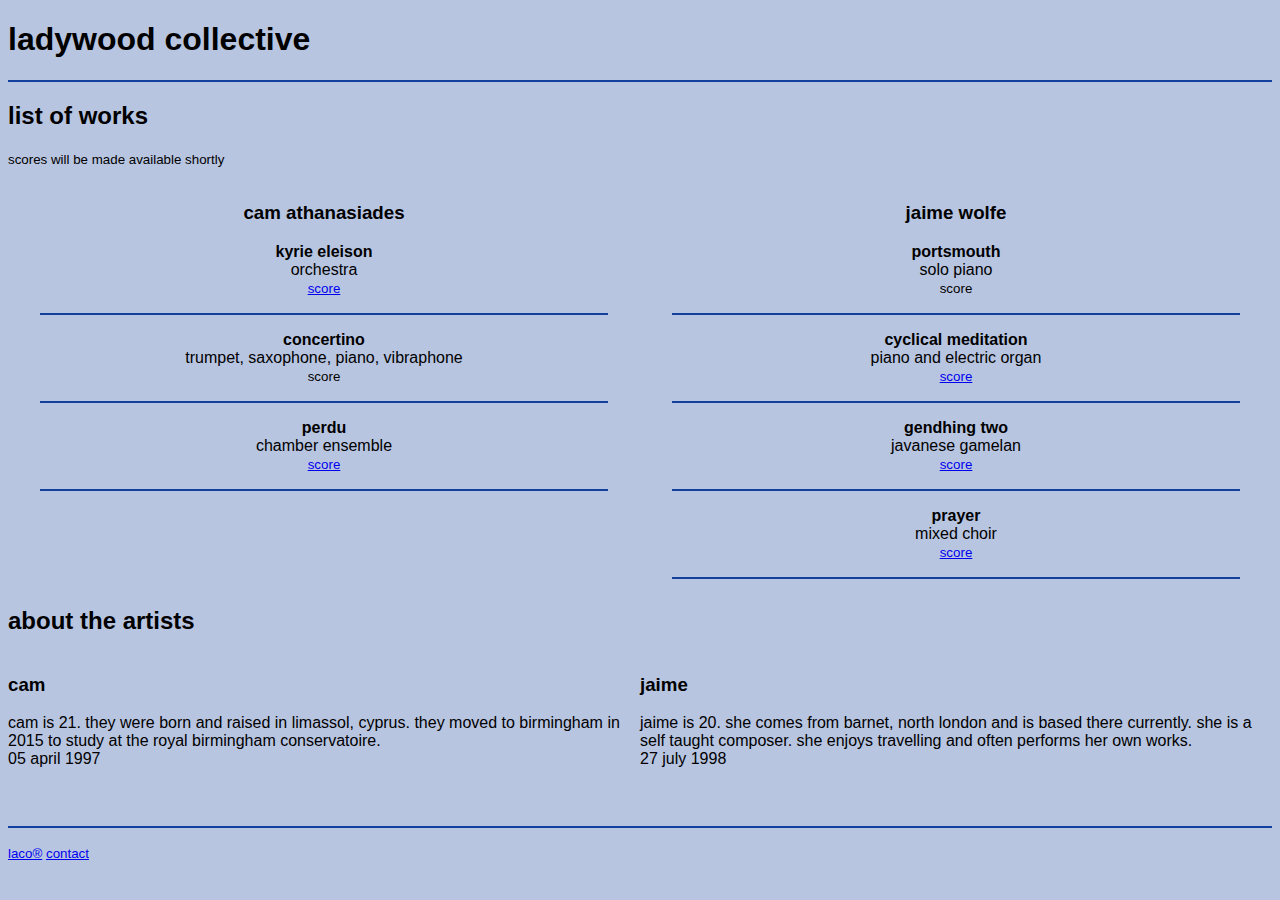
==== index.html @ 4d16a584 "Update index.html" ====
<!DOCTYPE html>
<html>
  <header>
    <h1>
      ladywood collective
    </h1>
  </header>
  <title>
    ladywood collective
  </title>
  <body>
    <style>
    .center {
      text-align: center;
    }
    .col-container {
      display: table;
      width: 100%;
      table-layout: fixed;
    }
    .col {
      display: table-cell;
    }
    body {
      font-family: sans-serif;
      background-color: rgba(20, 64, 157, 0.3);
    }
    hr {
      height: 2px;
      width: 90%;
      border-width: 0;
      color: rgba(20, 64, 157, 1);
      background-color: rgba(20, 64, 157, 1);
    }
    </style>
    <hr style="width:100%" />
    <h2>
      list of works
    </h2>
    <p>
      <small>
        scores will be made available shortly
      </small>
    </p>
    <div class="center">
      <div class="col-container"> <!--Container for the work list table-->
        <div class="col"> <!--One column per artist-->
          <h3>
            cam athanasiades <!--Artist name-->
          </h3>
          <p> <!--Container for all work information, one work per <p> tag-->
            <b> kyrie eleison </b> <!--Work name...-->
            <br> <!--Line break on separate lines-->
            orchestra <!--...instrumentation...-->
            <br>
            <small> <!--...score, with <a> link to scores-->
              <a href="https://issuu.com/jccwolfe/docs/kyrie?e=24691181/64951195">
                score
              </a>
            </small>
          </p> <!--Close <p> tag after each work-->
          <hr /> <!--Line between each work, outside/between <p> tags-->
          <p>
            <b> concertino </b>
            <br>
            trumpet, saxophone, piano, vibraphone
            <br>
            <small>
              score
            </small>
          </p>
          <hr />
          <p>
            <b> perdu </b>
            <br>
            chamber ensemble
            <br>
            <small>
              <a href="https://issuu.com/jccwolfe/docs/lost_excerpt_2_-_full_score_concert?e=24691181/64951660">
                score
              </a>
            </small>
          </p>
          <hr />
        </div>
        <div class="col">
          <h3>
            jaime wolfe
          </h3>
          <p>
            <b> portsmouth </b>
            <br>
            solo piano
            <br>
            <small>
              score
            </small>
          </p>
          <hr />
          <p>
            <b> cyclical meditation </b>
            <br>
            piano and electric organ
            <br>
            <small>
              <a href="https://issuu.com/jccwolfe/docs/cyclical_meditation_no._1?e=24691181/60952229" target="_blank">
                score
              </a>
            </small>
          </p>
          <hr />
          <p>
            <b> gendhing two </b>
            <br>
            javanese gamelan
            <br>
            <small>
              <a href="https://issuu.com/jccwolfe/docs/gendhing_two?e=24691181/60910433" target="_blank">
                score
              </a>
            </small>
          </p>
          <hr />
          <p>
            <b> prayer </b>
            <br>
            mixed choir
            <br>
            <small>
              <a href="https://issuu.com/jccwolfe/docs/prayer_for_choir?e=24691181/60952158">
                score
              </a>
            </small>
          </p>
          <hr />
        </div>
      </div>
    </div>
    <p>
      <h2>
        about the artists
      </h2>
    <div class="col-container">
      <div class="col">
        <h3>
          cam
        </h3>
        <p>
          cam is 21. they were born and raised in limassol, cyprus. they moved to birmingham
          in 2015 to study at the royal birmingham conservatoire.
          <br>
          05 april 1997
        </p>
      </div>
      <div class="col">
        <h3>
          jaime
        </h3>
        <p>
          jaime is 20. she comes from barnet, north london and is based there currently. she is
          a self taught composer. she enjoys travelling and often performs her own works.
          <br>
          27 july 1998
      </div>
    </div>
    </p>
    <br>
    <hr style="width:100%;">
  </body>
  <footer>
    <p style="text-align: left;">
      <small>
        <a href="/laco/README.html">laco®</a>
        <a href="mailto:comp@ladywood.co">contact</a>
      </small>
    </p>
  </footer>
</html>
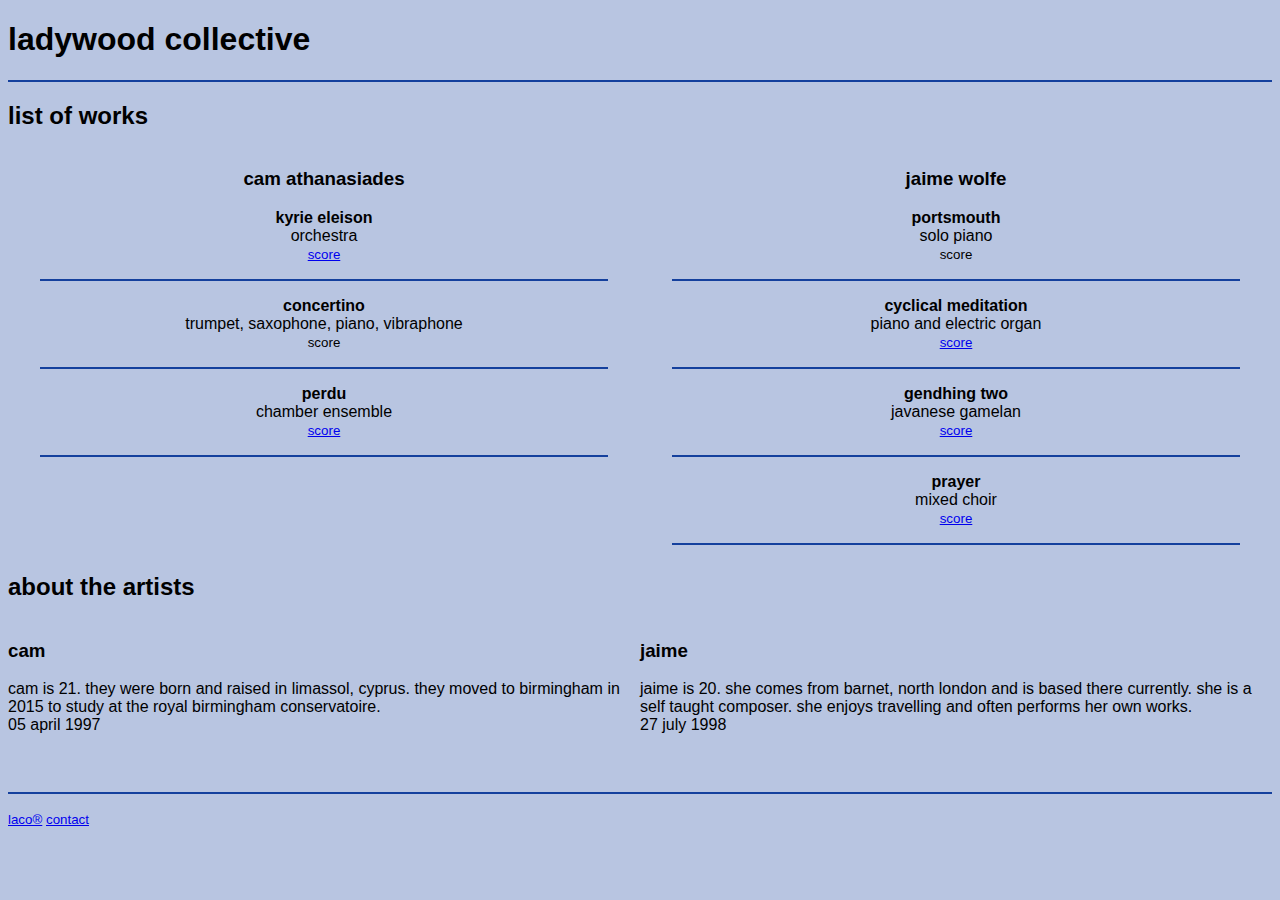
==== commit 2f0e86c5: "Update index.html" ====
--- a/index.html
+++ b/index.html
@@ -37,11 +37,6 @@
     <h2>
       list of works
     </h2>
-    <p>
-      <small>
-        scores will be made available shortly
-      </small>
-    </p>
     <div class="center">
       <div class="col-container"> <!--Container for the work list table-->
         <div class="col"> <!--One column per artist-->
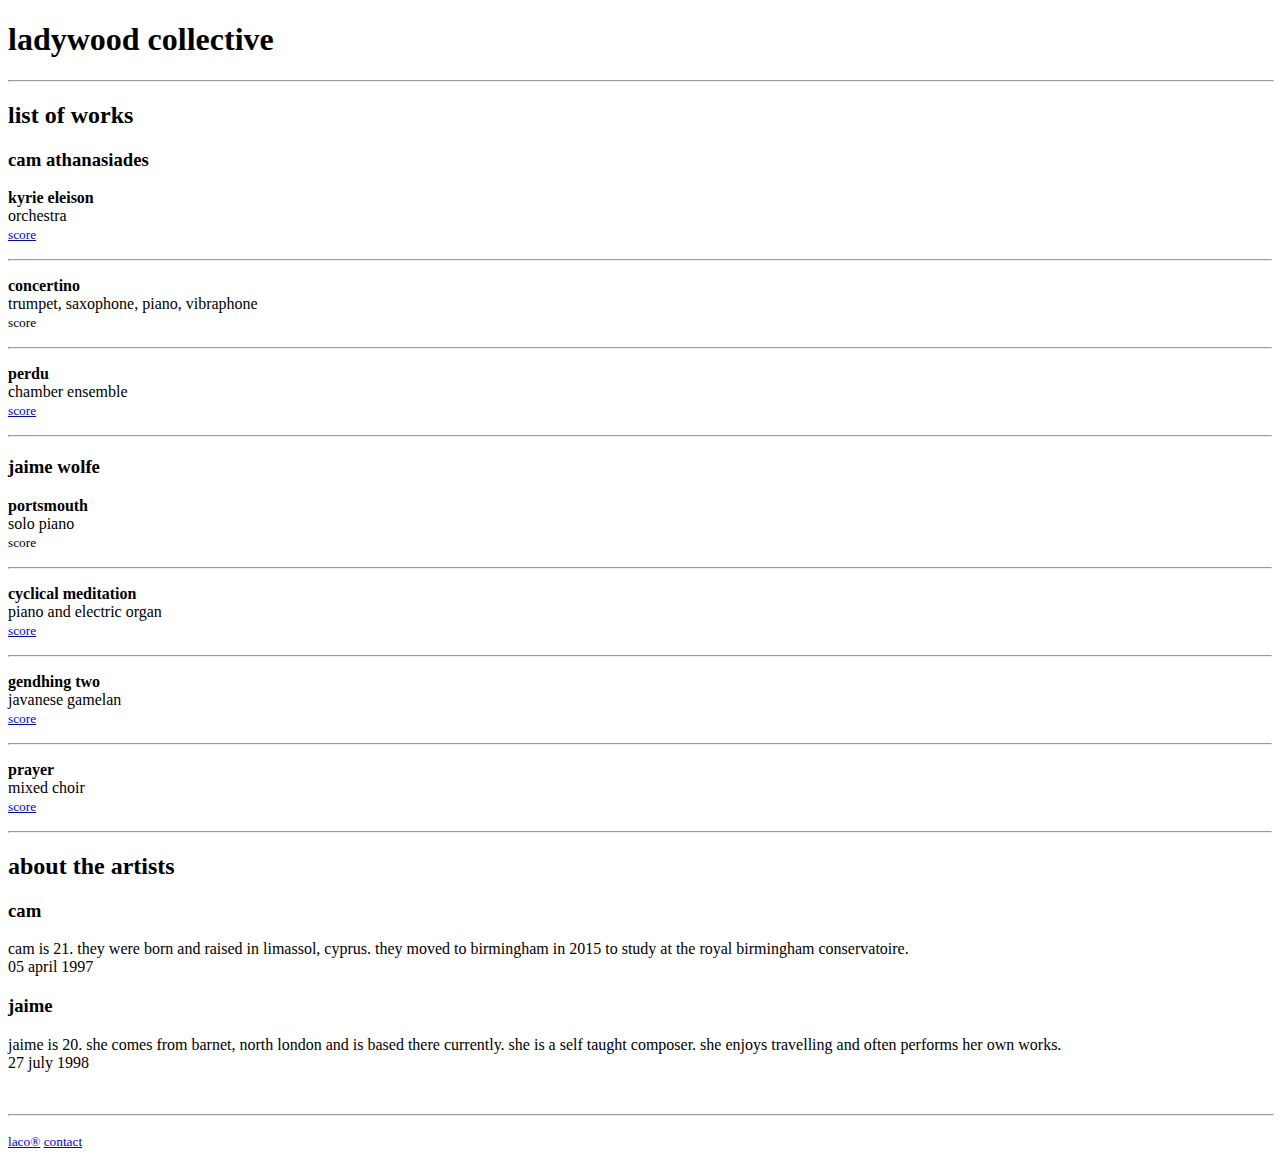
==== commit b8e8ab0a: "Update index.html" ====
--- a/index.html
+++ b/index.html
@@ -1,5 +1,7 @@
 <!DOCTYPE html>
 <html>
+  <head>
+    <link href="/laco/laco.css" rel="stylesheet" type="text/css">
   <header>
     <h1>
       ladywood collective
@@ -9,30 +11,6 @@
     ladywood collective
   </title>
   <body>
-    <style>
-    .center {
-      text-align: center;
-    }
-    .col-container {
-      display: table;
-      width: 100%;
-      table-layout: fixed;
-    }
-    .col {
-      display: table-cell;
-    }
-    body {
-      font-family: sans-serif;
-      background-color: rgba(20, 64, 157, 0.3);
-    }
-    hr {
-      height: 2px;
-      width: 90%;
-      border-width: 0;
-      color: rgba(20, 64, 157, 1);
-      background-color: rgba(20, 64, 157, 1);
-    }
-    </style>
     <hr style="width:100%" />
     <h2>
       list of works
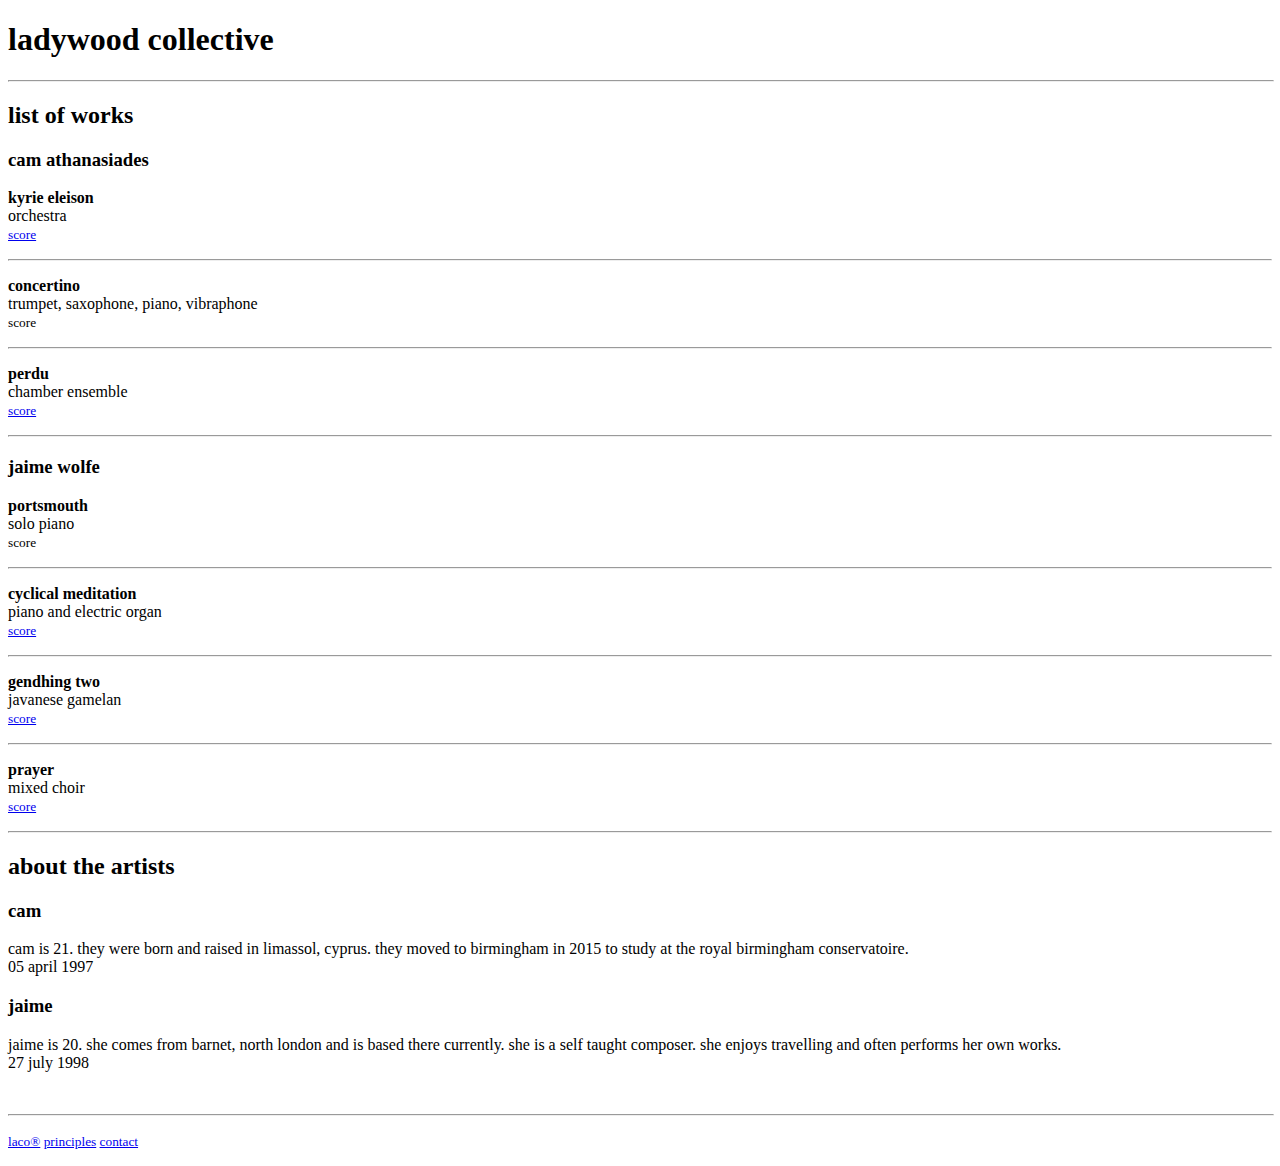
==== commit 9ba189a3: "Update index.html" ====
--- a/index.html
+++ b/index.html
@@ -1,7 +1,5 @@
 <!DOCTYPE html>
 <html>
-  <head>
-    <link href="/laco/laco.css" rel="stylesheet" type="text/css">
   <header>
     <h1>
       ladywood collective
@@ -10,6 +8,9 @@
   <title>
     ladywood collective
   </title>
+  <head>
+    <link href="/laco/laco.css rel="stylesheet" type="text/css">
+  </head>
   <body>
     <hr style="width:100%" />
     <h2>
@@ -144,6 +145,7 @@
     <p style="text-align: left;">
       <small>
         <a href="/laco/README.html">laco®</a>
+        <a href="/laco/manifesto.html">principles</a>
         <a href="mailto:comp@ladywood.co">contact</a>
       </small>
     </p>
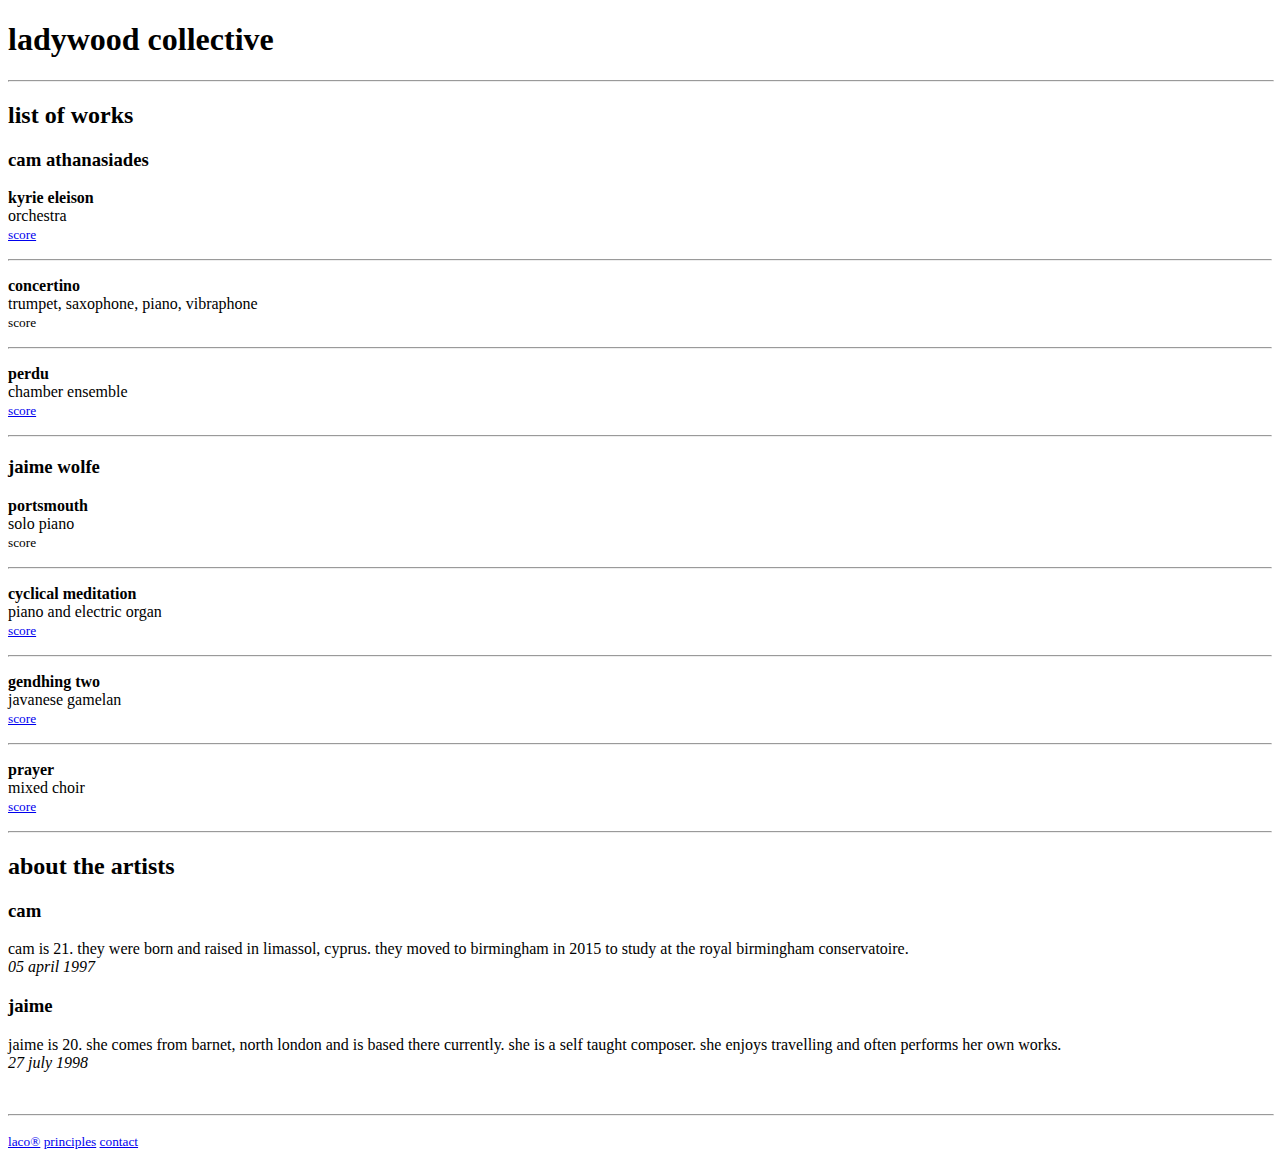
==== commit c4fe41cb: "Update index.html" ====
--- a/index.html
+++ b/index.html
@@ -9,7 +9,7 @@
     ladywood collective
   </title>
   <head>
-    <link href="/laco/laco.css rel="stylesheet" type="text/css">
+    <link href="/laco/laco.css" rel="stylesheet" type="text/css">
   </head>
   <body>
     <hr style="width:100%" />
@@ -123,7 +123,7 @@
           cam is 21. they were born and raised in limassol, cyprus. they moved to birmingham
           in 2015 to study at the royal birmingham conservatoire.
           <br>
-          05 april 1997
+          <i>05 april 1997</i>
         </p>
       </div>
       <div class="col">
@@ -134,7 +134,7 @@
           jaime is 20. she comes from barnet, north london and is based there currently. she is
           a self taught composer. she enjoys travelling and often performs her own works.
           <br>
-          27 july 1998
+          <i>27 july 1998</i>
       </div>
     </div>
     </p>
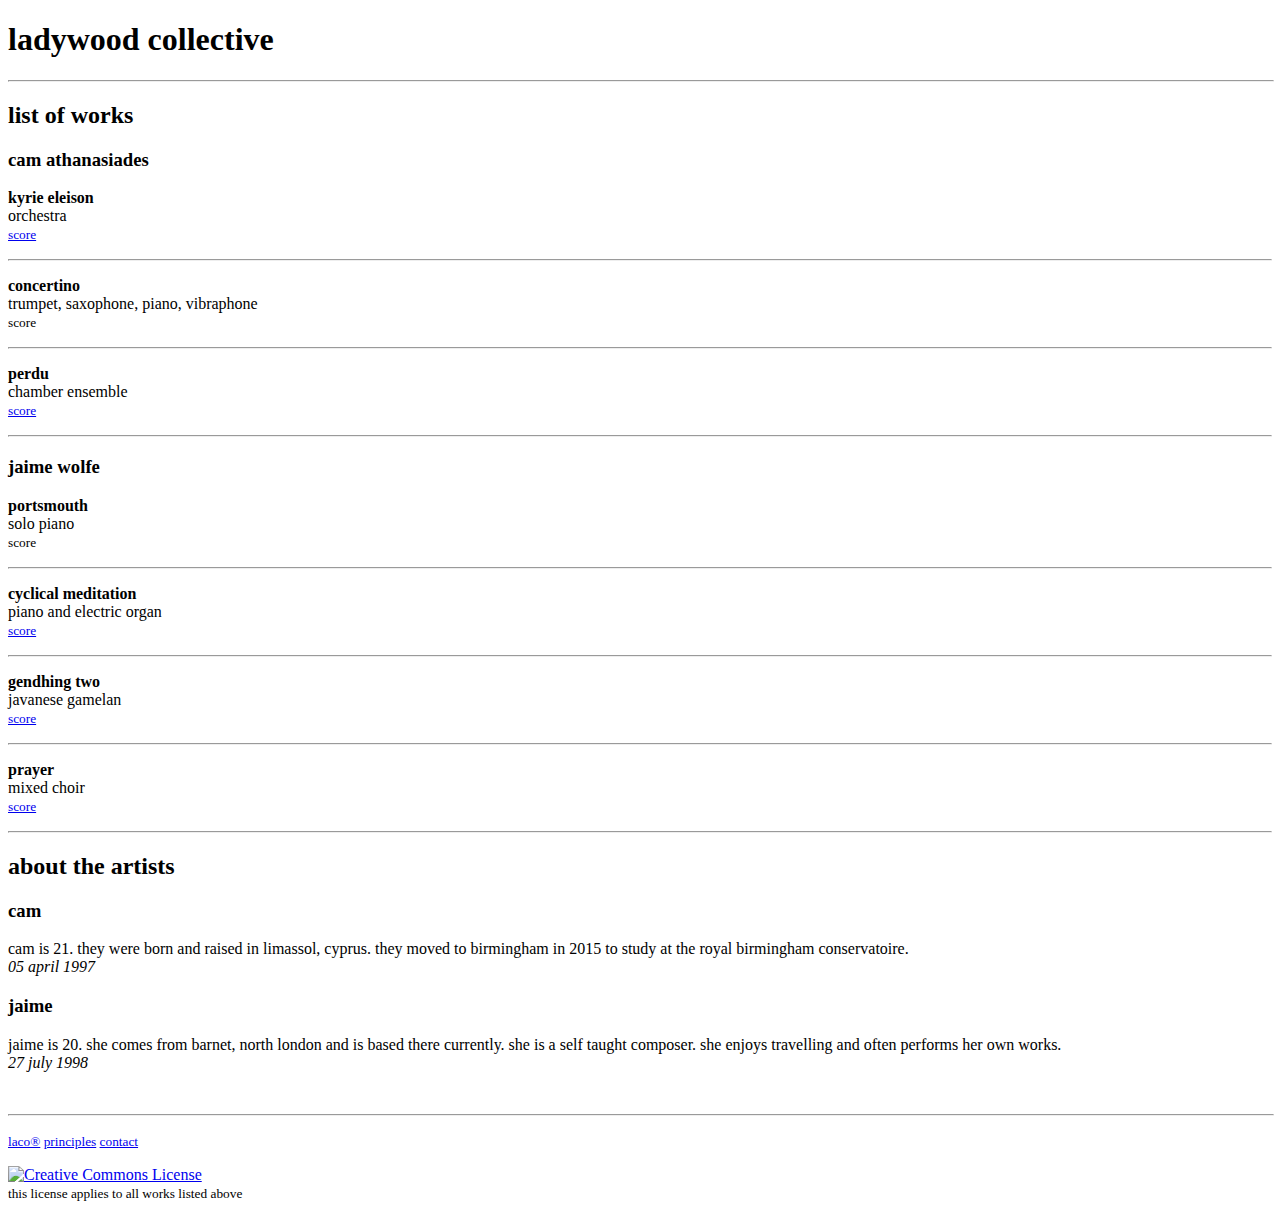
==== commit 5f8e0942: "Update index.html" ====
--- a/index.html
+++ b/index.html
@@ -12,7 +12,7 @@
     <link href="/laco/laco.css" rel="stylesheet" type="text/css">
   </head>
   <body>
-    <hr style="width:100%" />
+       <hr style="width:100%" />
     <h2>
       list of works
     </h2>
@@ -28,7 +28,7 @@
             orchestra <!--...instrumentation...-->
             <br>
             <small> <!--...score, with <a> link to scores-->
-              <a href="https://issuu.com/jccwolfe/docs/kyrie?e=24691181/64951195">
+              <a href="https://issuu.com/jccwolfe/docs/kyrie?e=24691181/64951195" target="_blank">
                 score
               </a>
             </small>
@@ -50,7 +50,7 @@
             chamber ensemble
             <br>
             <small>
-              <a href="https://issuu.com/jccwolfe/docs/lost_excerpt_2_-_full_score_concert?e=24691181/64951660">
+              <a href="https://issuu.com/jccwolfe/docs/lost_excerpt_2_-_full_score_concert?e=24691181/64951660" target="_blank">
                 score
               </a>
             </small>
@@ -101,7 +101,7 @@
             mixed choir
             <br>
             <small>
-              <a href="https://issuu.com/jccwolfe/docs/prayer_for_choir?e=24691181/60952158">
+              <a href="https://issuu.com/jccwolfe/docs/prayer_for_choir?e=24691181/60952158" target="_blank">
                 score
               </a>
             </small>
@@ -123,7 +123,7 @@
           cam is 21. they were born and raised in limassol, cyprus. they moved to birmingham
           in 2015 to study at the royal birmingham conservatoire.
           <br>
-          <i>05 april 1997</i>
+          <i> 05 april 1997 </i>
         </p>
       </div>
       <div class="col">
@@ -134,7 +134,7 @@
           jaime is 20. she comes from barnet, north london and is based there currently. she is
           a self taught composer. she enjoys travelling and often performs her own works.
           <br>
-          <i>27 july 1998</i>
+          <i> 27 july 1998 </i>
       </div>
     </div>
     </p>
@@ -149,5 +149,10 @@
         <a href="mailto:comp@ladywood.co">contact</a>
       </small>
     </p>
+    <a rel="license" href="http://creativecommons.org/licenses/by-nd/4.0/"><img alt="Creative Commons License" style="border-width:0" src="https://i.creativecommons.org/l/by-nd/4.0/88x31.png" /></a>
+    <br />
+    <small>
+      this license applies to all works listed above
+    </small>
   </footer>
 </html>
